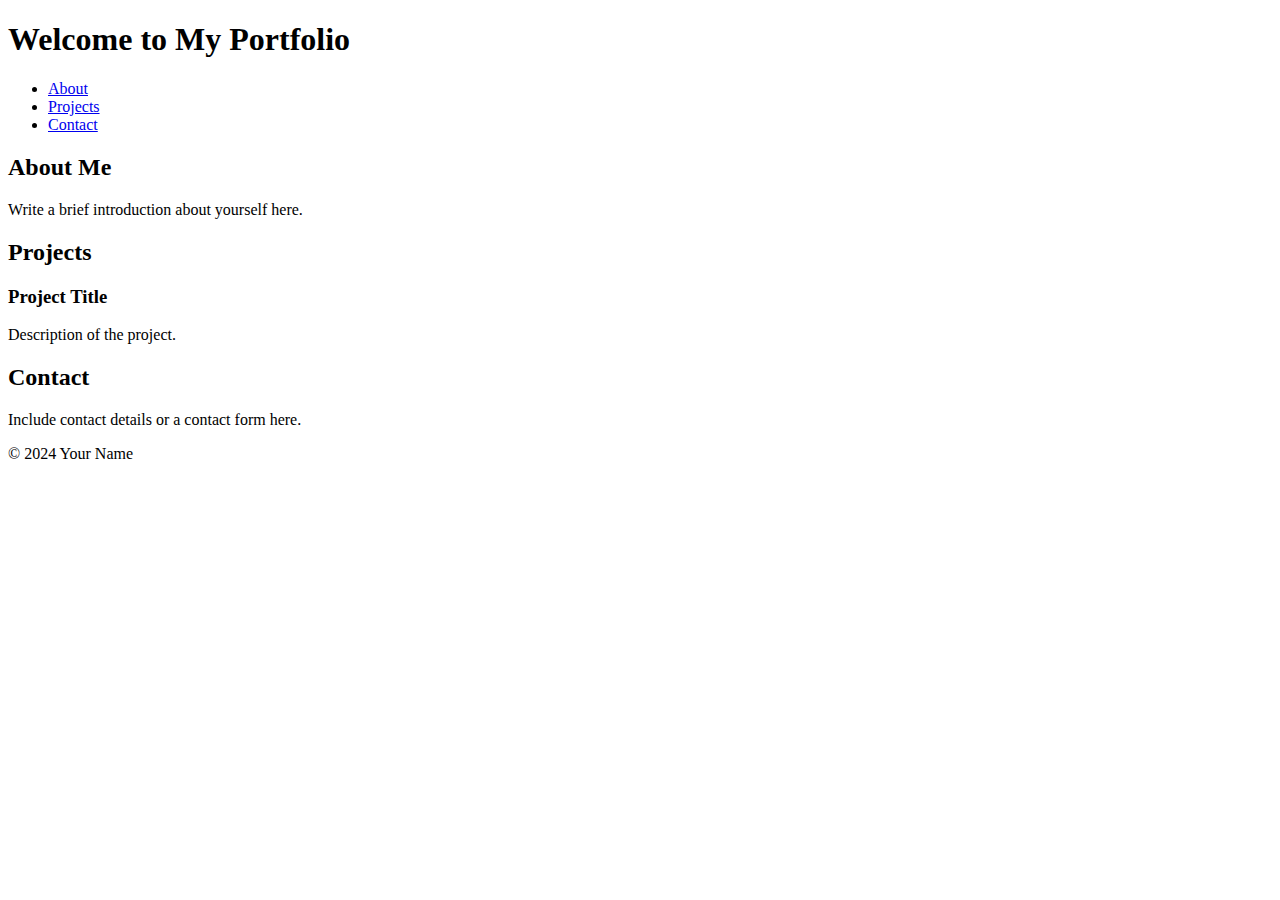
==== index.html @ 831ad032 "Create index.html" ====
<!DOCTYPE html>
<html lang="en">
<head>
    <meta charset="UTF-8">
    <meta name="viewport" content="width=device-width, initial-scale=1.0">
    <title>My Portfolio</title>
    <link rel="stylesheet" href="styles.css">
</head>
<body>
    <header>
        <h1>Welcome to My Portfolio</h1>
        <nav>
            <ul>
                <li><a href="#about">About</a></li>
                <li><a href="#projects">Projects</a></li>
                <li><a href="#contact">Contact</a></li>
            </ul>
        </nav>
    </header>
    <section id="about">
        <h2>About Me</h2>
        <p>Write a brief introduction about yourself here.</p>
    </section>
    <section id="projects">
        <h2>Projects</h2>
        <div class="project">
            <h3>Project Title</h3>
            <p>Description of the project.</p>
        </div>
        <!-- Add more projects here -->
    </section>
    <section id="contact">
        <h2>Contact</h2>
        <p>Include contact details or a contact form here.</p>
    </section>
    <footer>
        <p>&copy; 2024 Your Name</p>
    </footer>
</body>
</html>
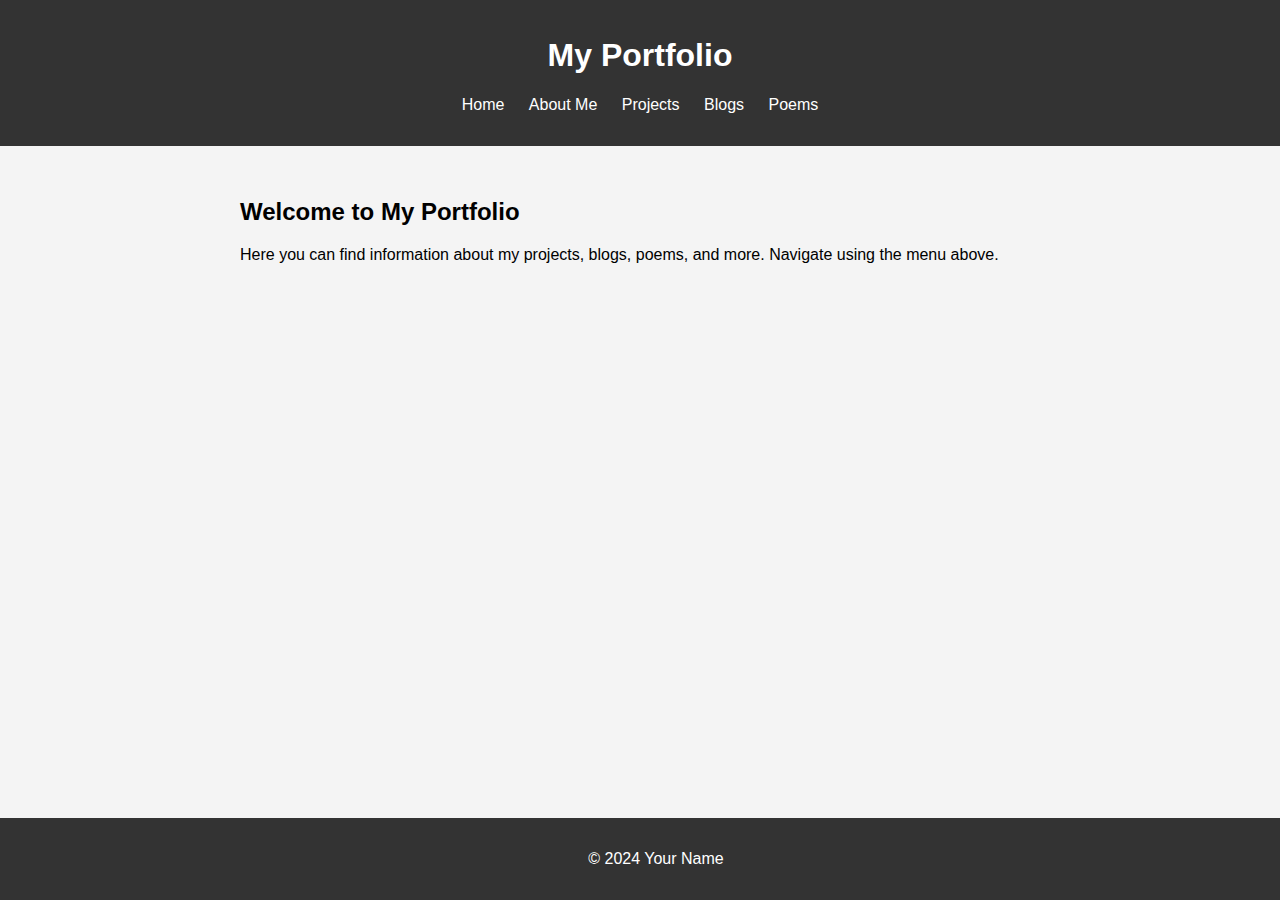
==== commit 1e822435: "Update index.html" ====
--- a/index.html
+++ b/index.html
@@ -3,36 +3,28 @@
 <head>
     <meta charset="UTF-8">
     <meta name="viewport" content="width=device-width, initial-scale=1.0">
-    <title>My Portfolio</title>
+    <title>Home - My Portfolio</title>
     <link rel="stylesheet" href="styles.css">
 </head>
 <body>
     <header>
-        <h1>Welcome to My Portfolio</h1>
+        <h1>My Portfolio</h1>
         <nav>
             <ul>
-                <li><a href="#about">About</a></li>
-                <li><a href="#projects">Projects</a></li>
-                <li><a href="#contact">Contact</a></li>
+                <li><a href="index.html">Home</a></li>
+                <li><a href="about.html">About Me</a></li>
+                <li><a href="projects.html">Projects</a></li>
+                <li><a href="blogs.html">Blogs</a></li>
+                <li><a href="poems.html">Poems</a></li>
             </ul>
         </nav>
     </header>
-    <section id="about">
-        <h2>About Me</h2>
-        <p>Write a brief introduction about yourself here.</p>
-    </section>
-    <section id="projects">
-        <h2>Projects</h2>
-        <div class="project">
-            <h3>Project Title</h3>
-            <p>Description of the project.</p>
-        </div>
-        <!-- Add more projects here -->
-    </section>
-    <section id="contact">
-        <h2>Contact</h2>
-        <p>Include contact details or a contact form here.</p>
-    </section>
+    <main>
+        <section>
+            <h2>Welcome to My Portfolio</h2>
+            <p>Here you can find information about my projects, blogs, poems, and more. Navigate using the menu above.</p>
+        </section>
+    </main>
     <footer>
         <p>&copy; 2024 Your Name</p>
     </footer>
--- a/styles.css
+++ b/styles.css
@@ -0,0 +1,44 @@
+body {
+    font-family: Arial, sans-serif;
+    margin: 0;
+    padding: 0;
+    background-color: #f4f4f4;
+}
+
+header {
+    background-color: #333;
+    color: #fff;
+    padding: 1em;
+    text-align: center;
+}
+
+nav ul {
+    list-style: none;
+    padding: 0;
+}
+
+nav ul li {
+    display: inline;
+    margin: 0 10px;
+}
+
+nav ul li a {
+    color: #fff;
+    text-decoration: none;
+}
+
+section {
+    padding: 2em;
+    margin: 0 auto;
+    max-width: 800px;
+}
+
+footer {
+    background-color: #333;
+    color: #fff;
+    text-align: center;
+    padding: 1em;
+    position: fixed;
+    bottom: 0;
+    width: 100%;
+}
